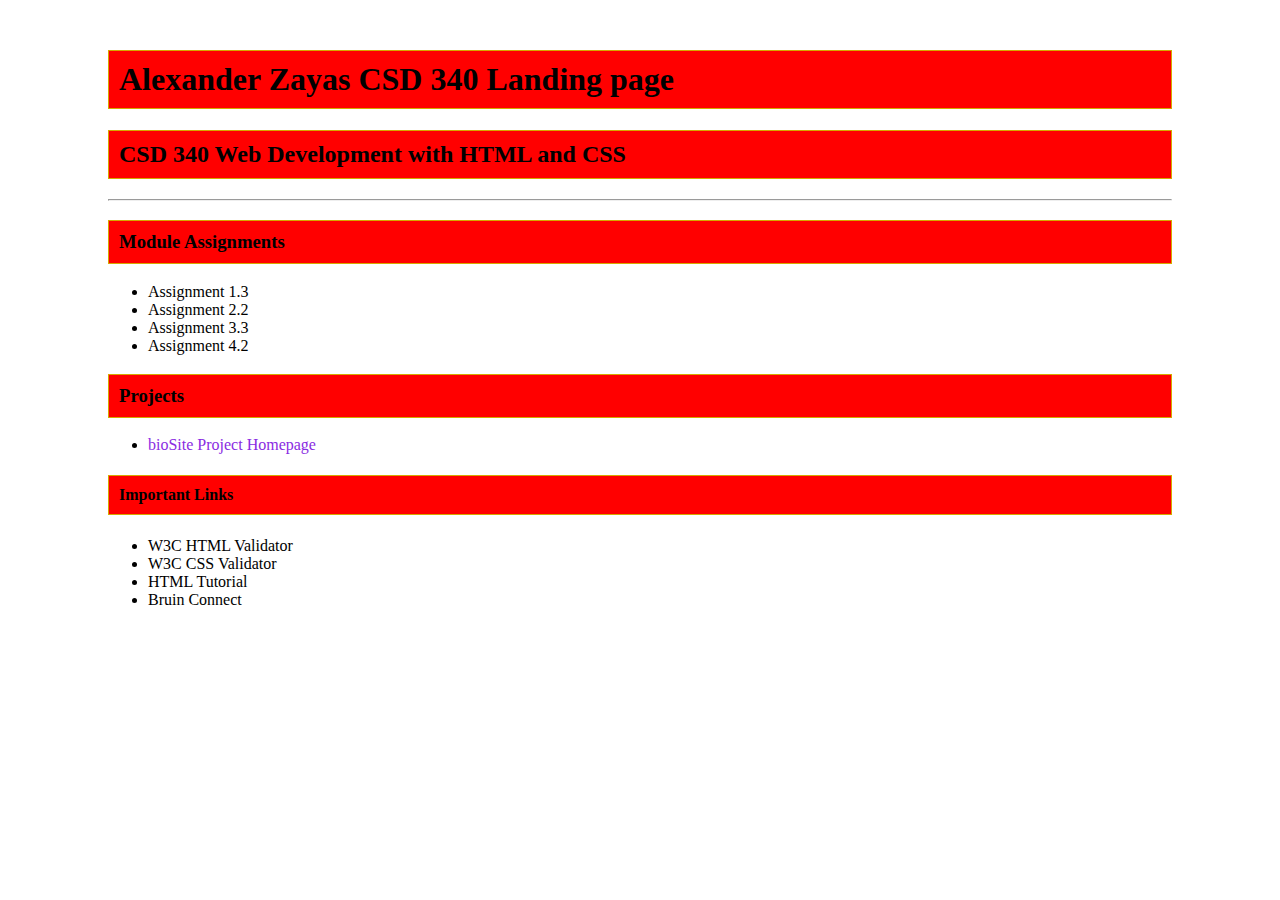
==== index.html @ 12ac4589 "Module 4.2" ====
<!DOCTYPE html>
<html lang="en">
<head>
    <meta charset="UTF-8">
    <meta name="viewport" content="width=device-width, initial-scale=1.0">
    <link href="site.css" type="text/css" rel="stylesheet">
    <title>Alexander Zayas CSD 340 Landing Page</title>
</head>
<body>
    <div id="container">
        <h1>Alexander Zayas CSD 340 Landing page</h1>
        <h2>CSD 340 Web Development with HTML and CSS</h2>

        <hr>

        <h3>Module Assignments</h3>
        
        <ul>
            <li>
                <a href="module-1/zayas_Mod1_3.html">Assignment 1.3</a>
            </li>
            <li>
                <a href="module-2/zayas_Mod2_2.html">Assignment 2.2</a>
            </li>
            <li>
                <a href="module-3/Zayas_Mod3_3.html">Assignment 3.3</a>
            </li>
            <li>
                <a href="module-4/zayas_mod4_2.html">Assignment 4.2</a>
            </li>
        </ul>

        <h3>Projects</h3>

        <ul>
            <li>
                <a href="">bioSite Project Homepage</a>
            </li>
        </ul>

        <h4>Important Links</h4>
        <ul>
            <li>
                <a href="https://validator.w3.org/">W3C HTML Validator</a>
            </li>
            <li>
                <a href="http://jigsaw.w3.org/css-validator/">W3C CSS Validator</a>
            </li>
            <li>
                <a href="https://www.w3schools.com/html/">HTML Tutorial</a>
            </li>
            <li>
                <a href="https://bruinconnect.bellevue.edu/">Bruin Connect</a>
            </li>
        </ul>

    </div>    
</body>
</html>
---- site.css ----
#container {
    margin-top: 50px;
    margin-left: 100px;
    margin-right: 100px;
}

h1, h2, h3, h4 {
    background-color: red;
    border: 1px solid #d6a800;
    padding: 10px;
}

a {
    color: black;
    text-decoration: none;
}

a:hover {
    color: red;
}

a:visited {
    color: #8A2BE2;
}
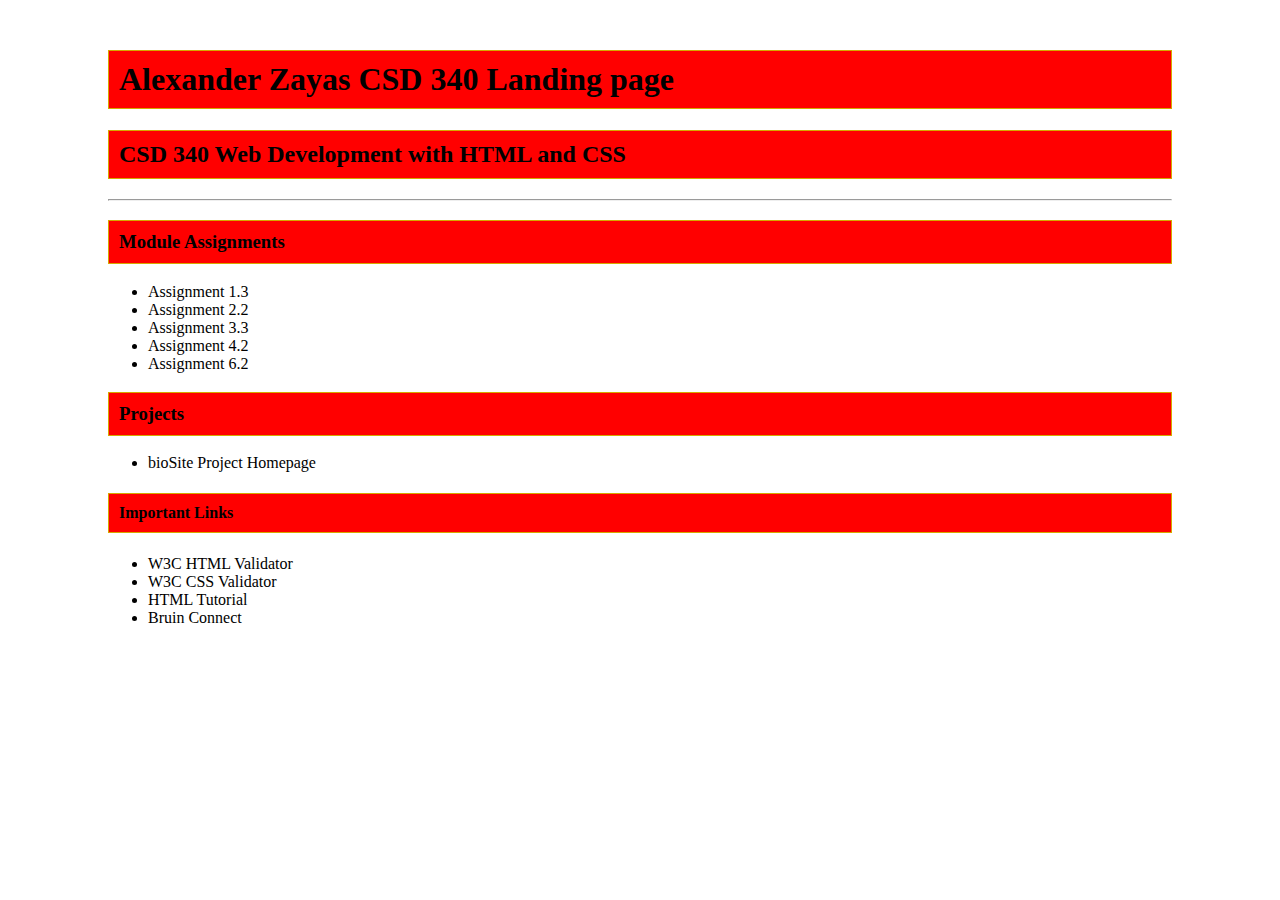
==== commit dbbbacb9: "Update index.html to include module 6.2 and biosite link" ====
--- a/index.html
+++ b/index.html
@@ -28,13 +28,16 @@
             <li>
                 <a href="module-4/zayas_mod4_2.html">Assignment 4.2</a>
             </li>
+            <li>
+                <a href="module-6/zayas_mod6_2.html">Assignment 6.2</a>
+            </li>
         </ul>
 
         <h3>Projects</h3>
 
         <ul>
             <li>
-                <a href="">bioSite Project Homepage</a>
+                <a href="https://alexzayas1734.github.io/bioSite-/index.html">bioSite Project Homepage</a>
             </li>
         </ul>
 
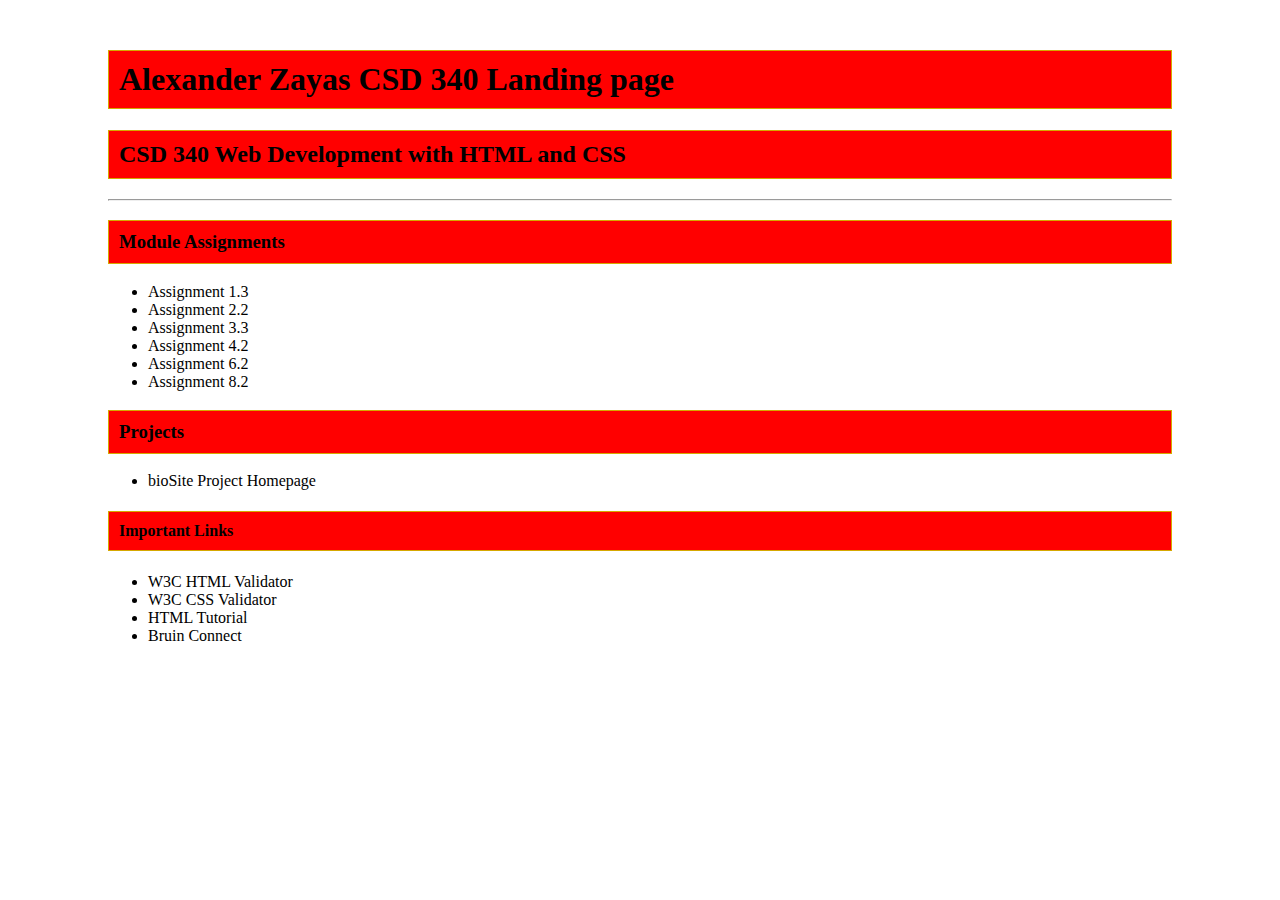
==== commit ba30e65e: "Module 8.2" ====
--- a/index.html
+++ b/index.html
@@ -29,7 +29,10 @@
                 <a href="module-4/zayas_mod4_2.html">Assignment 4.2</a>
             </li>
             <li>
-                <a href="module-6/zayas_mod6_2.html">Assignment 6.2</a>
+                <a href="module-6/zayas_Mod6_2.html">Assignment 6.2</a>
+            </li>
+            <li>
+                <a href="module-8/zayas_Mod8_2.html">Assignment 8.2</a>
             </li>
         </ul>
 
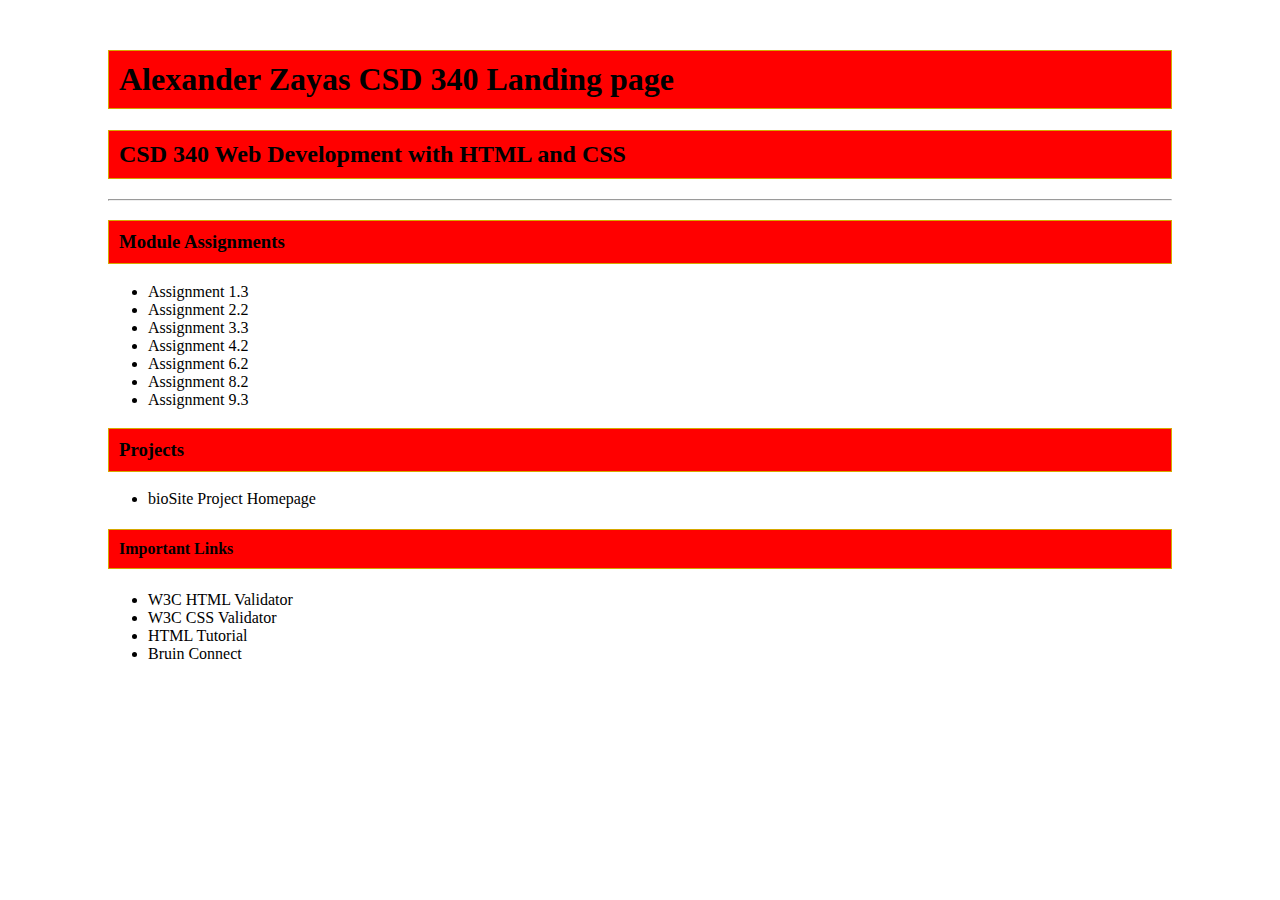
==== commit b2ebd288: "Module 9" ====
--- a/index.html
+++ b/index.html
@@ -34,6 +34,9 @@
             <li>
                 <a href="module-8/zayas_Mod8_2.html">Assignment 8.2</a>
             </li>
+            <li>
+                <a href="module-9/zayas_Mod9_3.html">Assignment 9.3</a>
+            </li>
         </ul>
 
         <h3>Projects</h3>
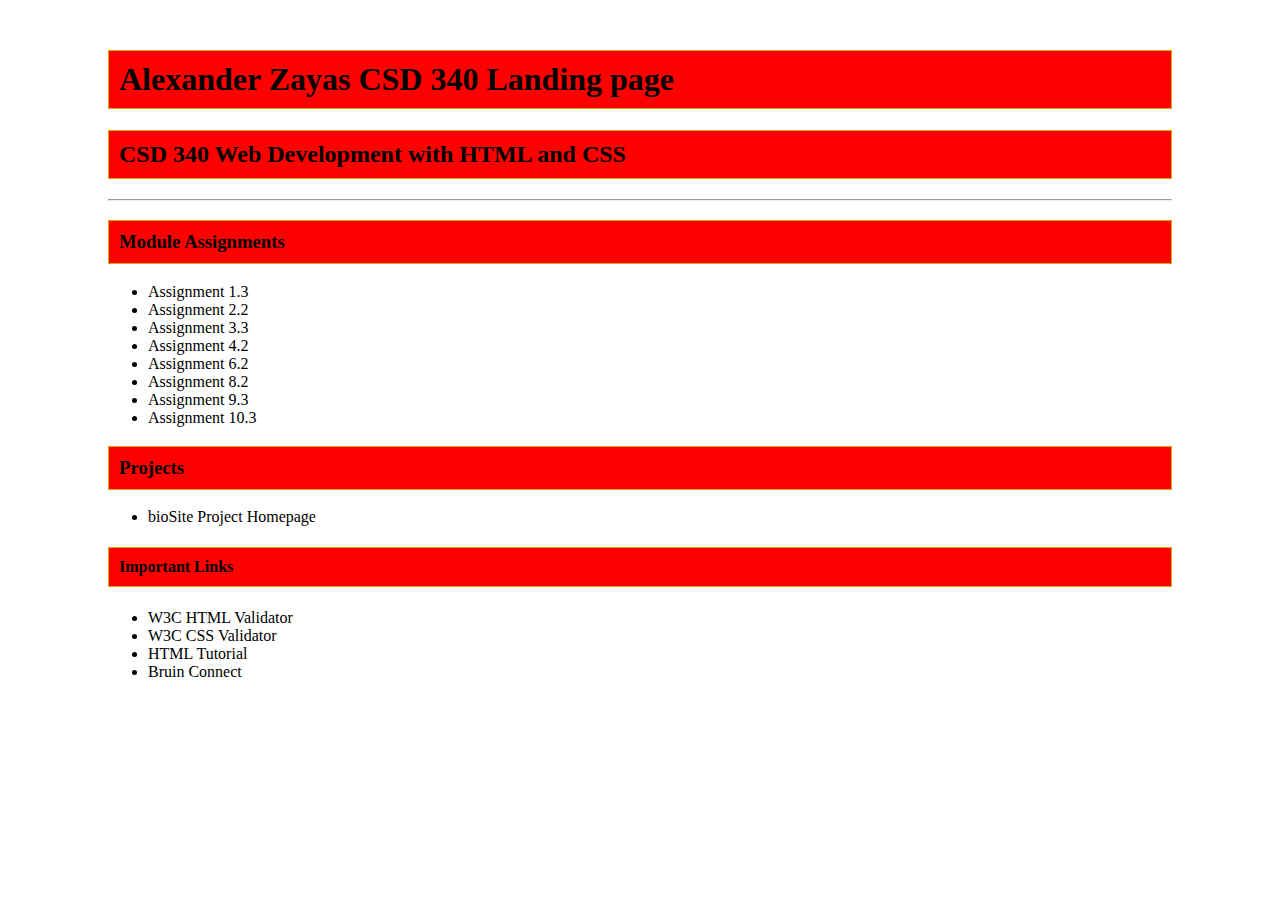
==== commit b9603155: "Module 10" ====
--- a/index.html
+++ b/index.html
@@ -37,6 +37,9 @@
             <li>
                 <a href="module-9/zayas_Mod9_3.html">Assignment 9.3</a>
             </li>
+            <li>
+                <a href="module-10/zayas_Mod10_3.html">Assignment 10.3</a>
+            </li>
         </ul>
 
         <h3>Projects</h3>
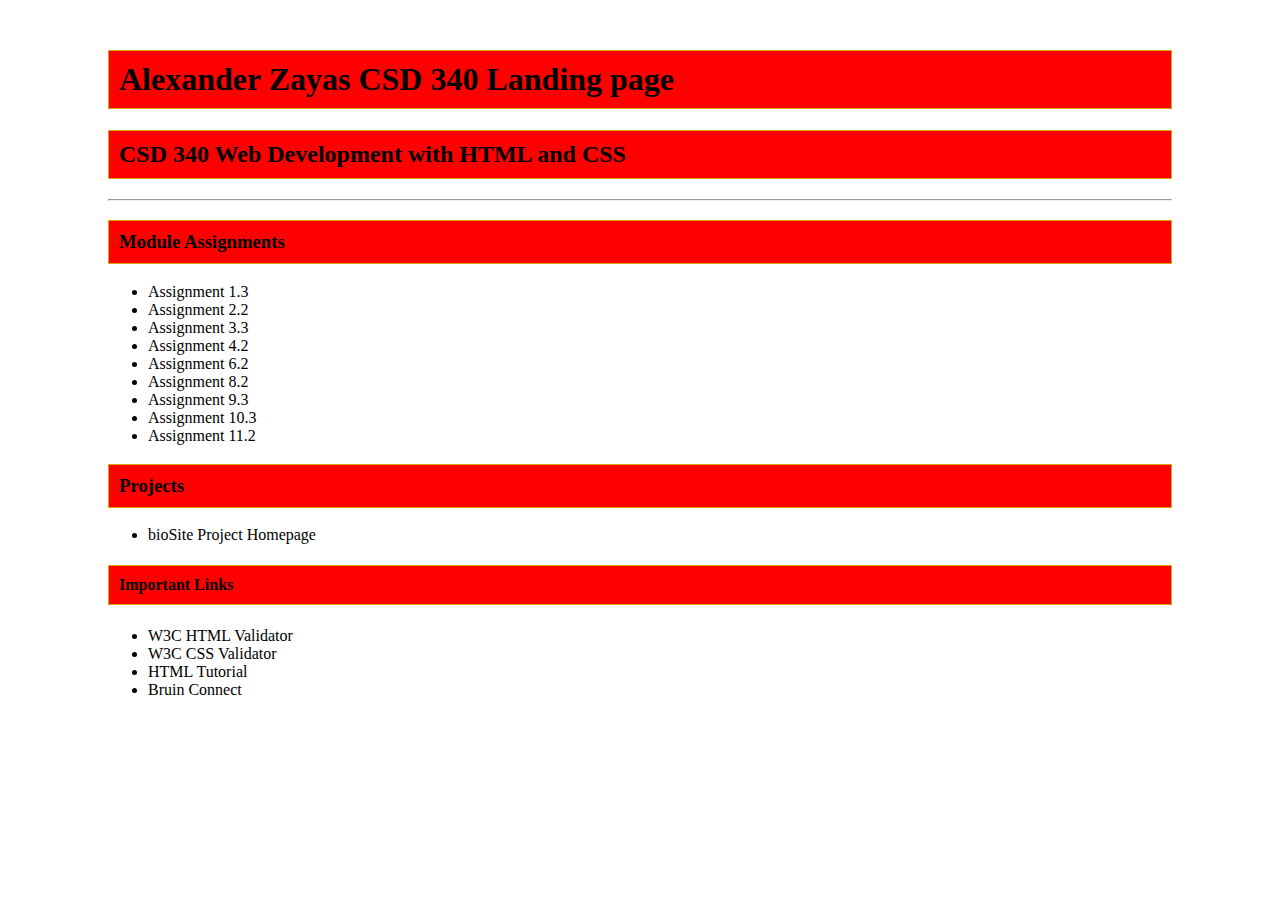
==== commit 83204701: "Module 11" ====
--- a/index.html
+++ b/index.html
@@ -40,6 +40,9 @@
             <li>
                 <a href="module-10/zayas_Mod10_3.html">Assignment 10.3</a>
             </li>
+            <li>
+                <a href="module-11/zayas_Mod11_2.html">Assignment 11.2</a>
+            </li>
         </ul>
 
         <h3>Projects</h3>
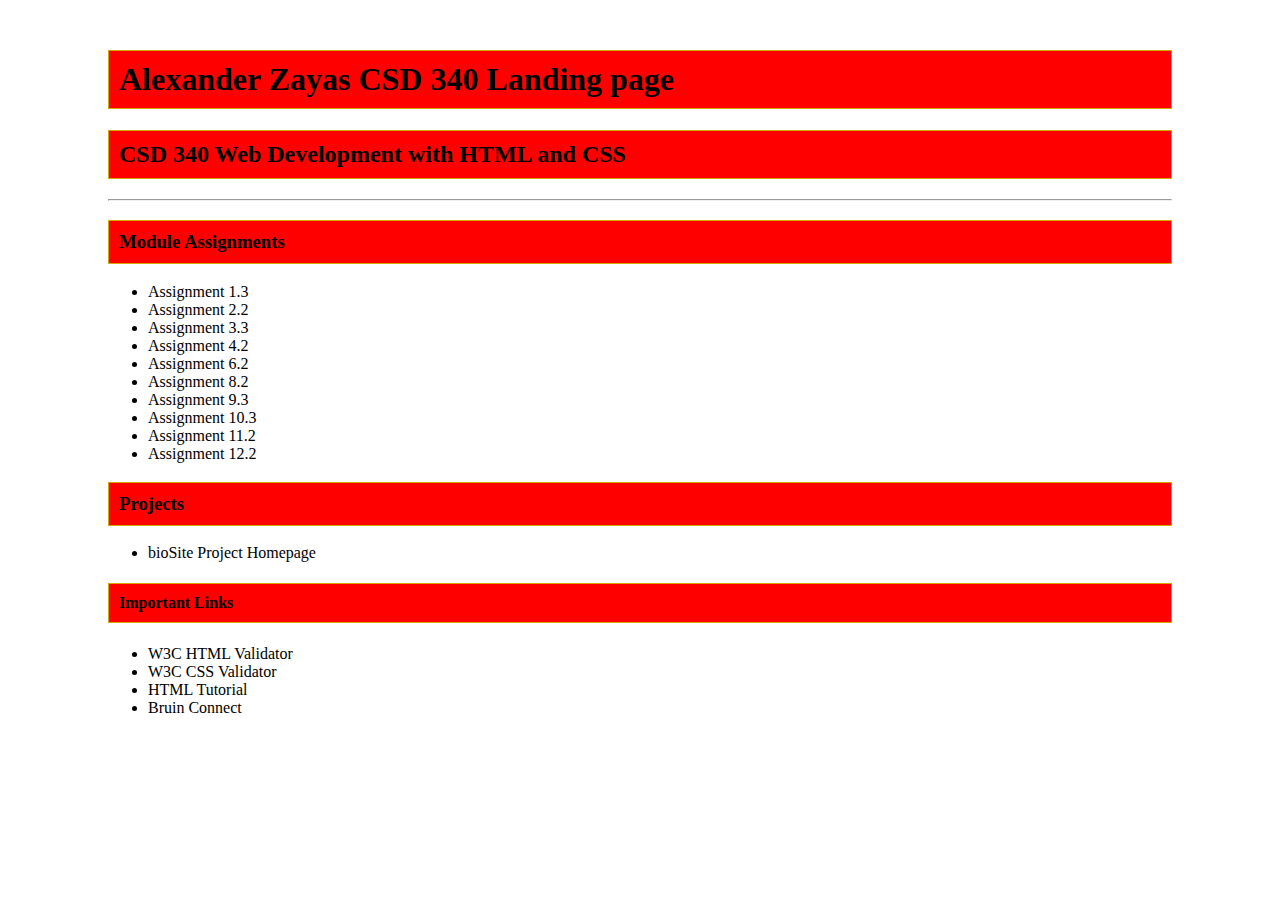
==== commit d1e6f24b: "Module 12" ====
--- a/index.html
+++ b/index.html
@@ -43,6 +43,9 @@
             <li>
                 <a href="module-11/zayas_Mod11_2.html">Assignment 11.2</a>
             </li>
+            <li>
+                <a href="module-12/zayas_Mod12_2.html">Assignment 12.2</a>
+            </li>
         </ul>
 
         <h3>Projects</h3>
